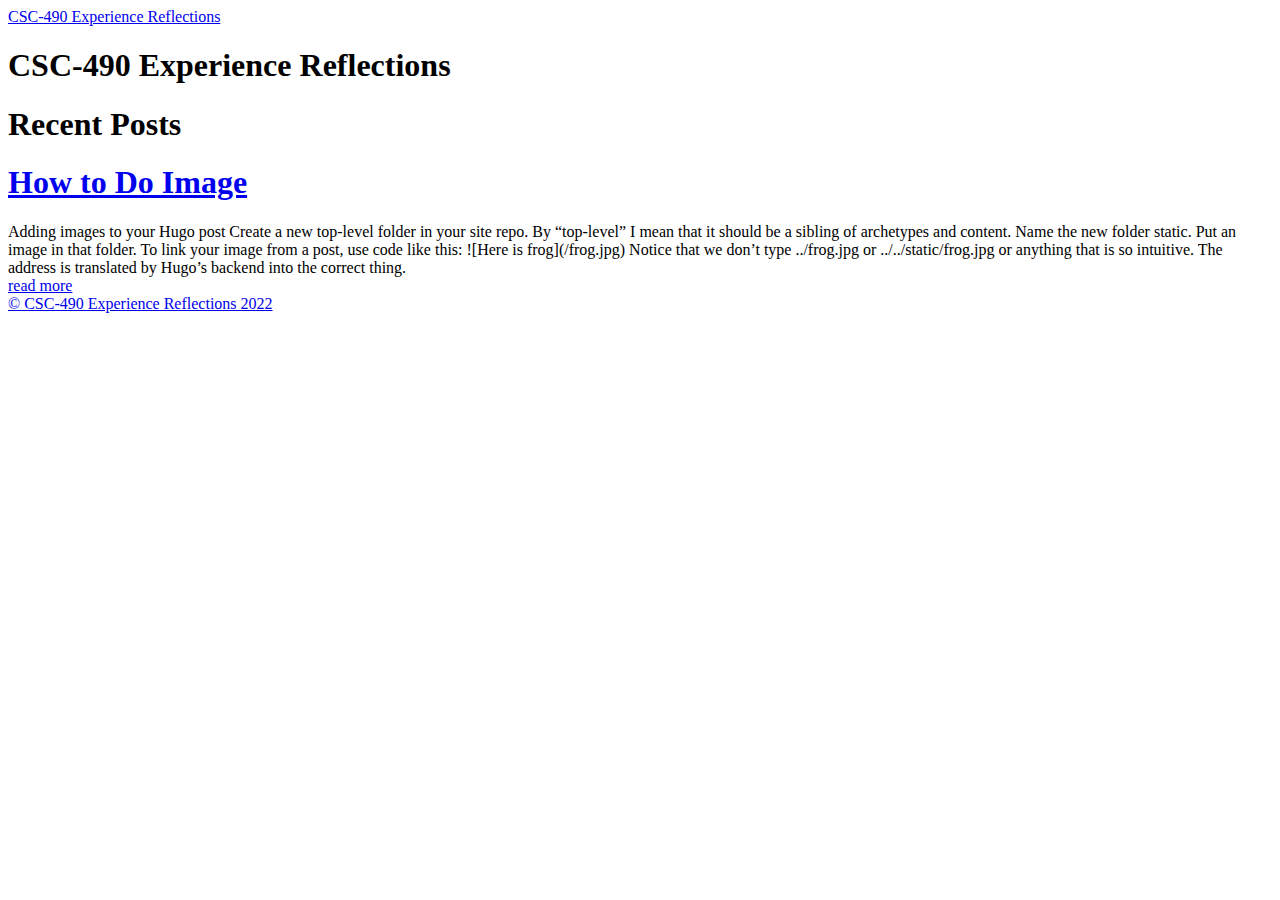
==== index.html @ 7225c357 "deploy: 754eed1e756587a81d423bada58531f362234c82" ====
<!doctype html><html lang=en-us>
<head>
<meta charset=utf-8>
<meta http-equiv=x-ua-compatible content="IE=edge,chrome=1">
<title>CSC-490 Experience Reflections</title>
<meta name=viewport content="width=device-width,minimum-scale=1">
<meta name=description content>
<meta name=generator content="Hugo 0.92.0">
<meta name=ROBOTS content="NOINDEX, NOFOLLOW">
<link rel=stylesheet href=/c490-website/ananke/css/main.min.css>
<link href=/c490-website/index.xml rel=alternate type=application/rss+xml title="CSC-490 Experience Reflections">
<link href=/c490-website/index.xml rel=feed type=application/rss+xml title="CSC-490 Experience Reflections">
<meta property="og:title" content="CSC-490 Experience Reflections">
<meta property="og:description" content>
<meta property="og:type" content="website">
<meta property="og:url" content="http://daverosoff.github.io/c490-website/">
<meta itemprop=name content="CSC-490 Experience Reflections">
<meta itemprop=description content><meta name=twitter:card content="summary">
<meta name=twitter:title content="CSC-490 Experience Reflections">
<meta name=twitter:description content>
</head>
<body class="ma0 avenir bg-near-white">
<header>
<div class="pb3-m pb6-l bg-black">
<nav class="pv3 ph3 ph4-ns" role=navigation>
<div class="flex-l justify-between items-center center">
<a href=/c490-website/ class="f3 fw2 hover-white no-underline white-90 dib">
CSC-490 Experience Reflections
</a>
<div class="flex-l items-center">
<div class=ananke-socials>
</div>
</div>
</div>
</nav>
<div class="tc-l pv3 ph3 ph4-ns">
<h1 class="f2 f-subheadline-l fw2 light-silver mb0 lh-title">
CSC-490 Experience Reflections
</h1>
</div>
</div>
</header>
<main class=pb7 role=main>
<article class="cf ph3 ph5-l pv3 pv4-l f4 tc-l center measure-wide lh-copy mid-gray">
</article>
<div class="pa3 pa4-ns w-100 w-70-ns center">
<h1 class=flex-none>
Recent Posts
</h1>
<section class="w-100 mw8">
<div class="relative w-100 mb4">
<article class="bb b--black-10">
<div class="db pv4 ph3 ph0-l no-underline dark-gray">
<div class="flex flex-column flex-row-ns">
<div class="blah w-100">
<h1 class="f3 fw1 athelas mt0 lh-title">
<a href=/c490-website/posts/how-to-do-image/ class="color-inherit dim link">
How to Do Image
</a>
</h1>
<div class="f6 f5-l lh-copy nested-copy-line-height nested-links">
Adding images to your Hugo post Create a new top-level folder in your site repo. By &ldquo;top-level&rdquo; I mean that it should be a sibling of archetypes and content. Name the new folder static. Put an image in that folder.
To link your image from a post, use code like this:
![Here is frog](/frog.jpg) Notice that we don&rsquo;t type ../frog.jpg or ../../static/frog.jpg or anything that is so intuitive. The address is translated by Hugo&rsquo;s backend into the correct thing.
</div>
<a href=/c490-website/posts/how-to-do-image/ class="ba b--moon-gray bg-light-gray br2 color-inherit dib f7 hover-bg-moon-gray link mt2 ph2 pv1">read more</a>
</div>
</div>
</div>
</article>
</div>
</section>
</div>
</main>
<footer class="bg-black bottom-0 w-100 pa3" role=contentinfo>
<div class="flex justify-between">
<a class="f4 fw4 hover-white no-underline white-70 dn dib-ns pv2 ph3" href=http://daverosoff.github.io/c490-website>
&copy; CSC-490 Experience Reflections 2022
</a>
<div>
<div class=ananke-socials>
</div></div>
</div>
</footer>
</body>
</html>
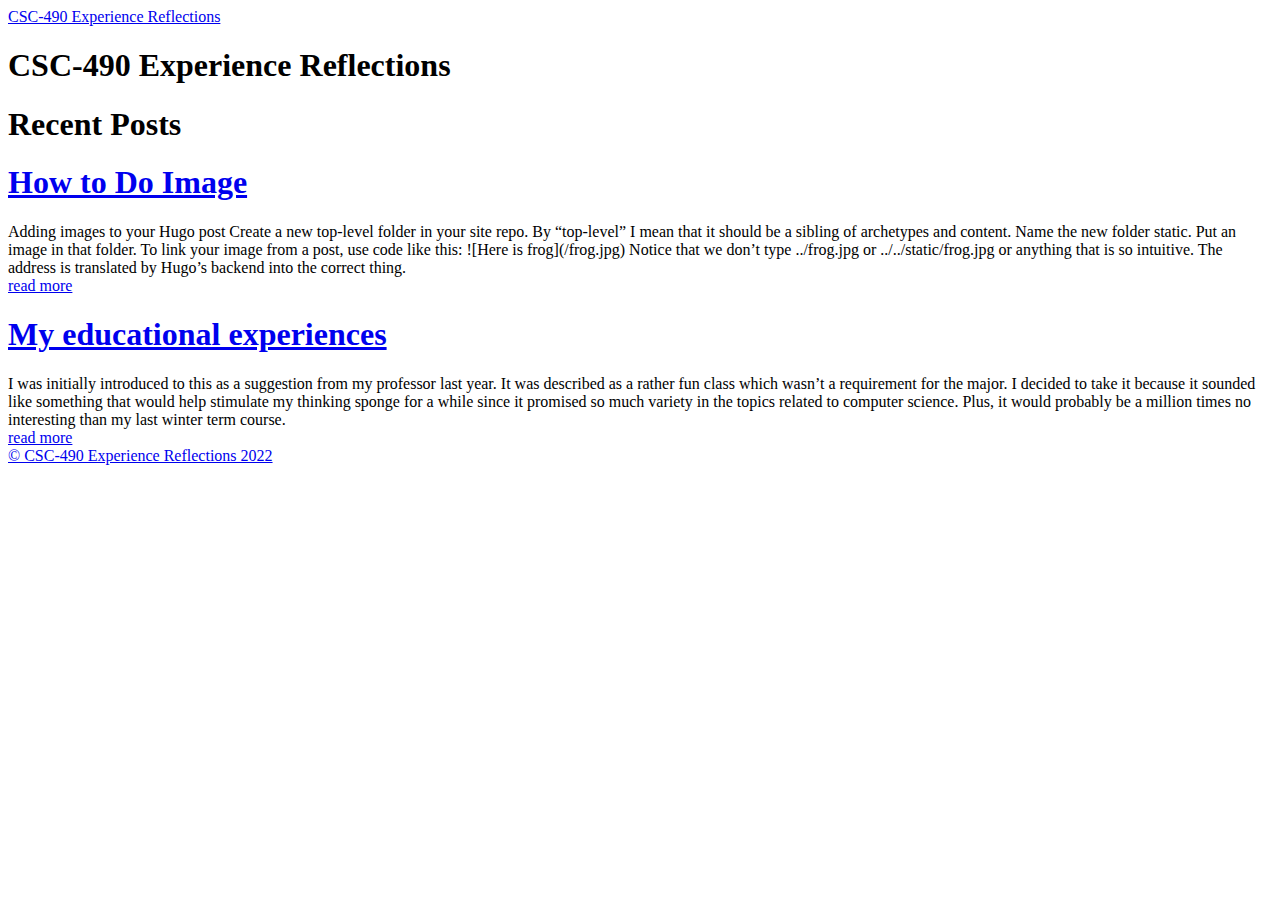
==== commit 0b348518: "deploy: 0d6a69d27d0b310dffba0609351591346030c660" ====
--- a/index.html
+++ b/index.html
@@ -7,13 +7,13 @@
 <meta name=description content>
 <meta name=generator content="Hugo 0.92.0">
 <meta name=ROBOTS content="NOINDEX, NOFOLLOW">
-<link rel=stylesheet href=/c490-website/ananke/css/main.min.css>
-<link href=/c490-website/index.xml rel=alternate type=application/rss+xml title="CSC-490 Experience Reflections">
-<link href=/c490-website/index.xml rel=feed type=application/rss+xml title="CSC-490 Experience Reflections">
+<link rel=stylesheet href=/c490/ananke/css/main.min.css>
+<link href=/c490/index.xml rel=alternate type=application/rss+xml title="CSC-490 Experience Reflections">
+<link href=/c490/index.xml rel=feed type=application/rss+xml title="CSC-490 Experience Reflections">
 <meta property="og:title" content="CSC-490 Experience Reflections">
 <meta property="og:description" content>
 <meta property="og:type" content="website">
-<meta property="og:url" content="http://daverosoff.github.io/c490-website/">
+<meta property="og:url" content="http://daverosoff.github.io/c490/">
 <meta itemprop=name content="CSC-490 Experience Reflections">
 <meta itemprop=description content><meta name=twitter:card content="summary">
 <meta name=twitter:title content="CSC-490 Experience Reflections">
@@ -24,7 +24,7 @@
 <div class="pb3-m pb6-l bg-black">
 <nav class="pv3 ph3 ph4-ns" role=navigation>
 <div class="flex-l justify-between items-center center">
-<a href=/c490-website/ class="f3 fw2 hover-white no-underline white-90 dib">
+<a href=/c490/ class="f3 fw2 hover-white no-underline white-90 dib">
 CSC-490 Experience Reflections
 </a>
 <div class="flex-l items-center">
@@ -54,7 +54,7 @@
 <div class="flex flex-column flex-row-ns">
 <div class="blah w-100">
 <h1 class="f3 fw1 athelas mt0 lh-title">
-<a href=/c490-website/posts/how-to-do-image/ class="color-inherit dim link">
+<a href=/c490/posts/how-to-do-image/ class="color-inherit dim link">
 How to Do Image
 </a>
 </h1>
@@ -63,7 +63,26 @@
 To link your image from a post, use code like this:
 ![Here is frog](/frog.jpg) Notice that we don&rsquo;t type ../frog.jpg or ../../static/frog.jpg or anything that is so intuitive. The address is translated by Hugo&rsquo;s backend into the correct thing.
 </div>
-<a href=/c490-website/posts/how-to-do-image/ class="ba b--moon-gray bg-light-gray br2 color-inherit dib f7 hover-bg-moon-gray link mt2 ph2 pv1">read more</a>
+<a href=/c490/posts/how-to-do-image/ class="ba b--moon-gray bg-light-gray br2 color-inherit dib f7 hover-bg-moon-gray link mt2 ph2 pv1">read more</a>
+</div>
+</div>
+</div>
+</article>
+</div>
+<div class="relative w-100 mb4">
+<article class="bb b--black-10">
+<div class="db pv4 ph3 ph0-l no-underline dark-gray">
+<div class="flex flex-column flex-row-ns">
+<div class="blah w-100">
+<h1 class="f3 fw1 athelas mt0 lh-title">
+<a href=/c490/posts/brianmann/ class="color-inherit dim link">
+My educational experiences
+</a>
+</h1>
+<div class="f6 f5-l lh-copy nested-copy-line-height nested-links">
+I was initially introduced to this as a suggestion from my professor last year. It was described as a rather fun class which wasn&rsquo;t a requirement for the major. I decided to take it because it sounded like something that would help stimulate my thinking sponge for a while since it promised so much variety in the topics related to computer science. Plus, it would probably be a million times no interesting than my last winter term course.
+</div>
+<a href=/c490/posts/brianmann/ class="ba b--moon-gray bg-light-gray br2 color-inherit dib f7 hover-bg-moon-gray link mt2 ph2 pv1">read more</a>
 </div>
 </div>
 </div>
@@ -74,7 +93,7 @@
 </main>
 <footer class="bg-black bottom-0 w-100 pa3" role=contentinfo>
 <div class="flex justify-between">
-<a class="f4 fw4 hover-white no-underline white-70 dn dib-ns pv2 ph3" href=http://daverosoff.github.io/c490-website>
+<a class="f4 fw4 hover-white no-underline white-70 dn dib-ns pv2 ph3" href=http://daverosoff.github.io/c490>
 &copy; CSC-490 Experience Reflections 2022
 </a>
 <div>
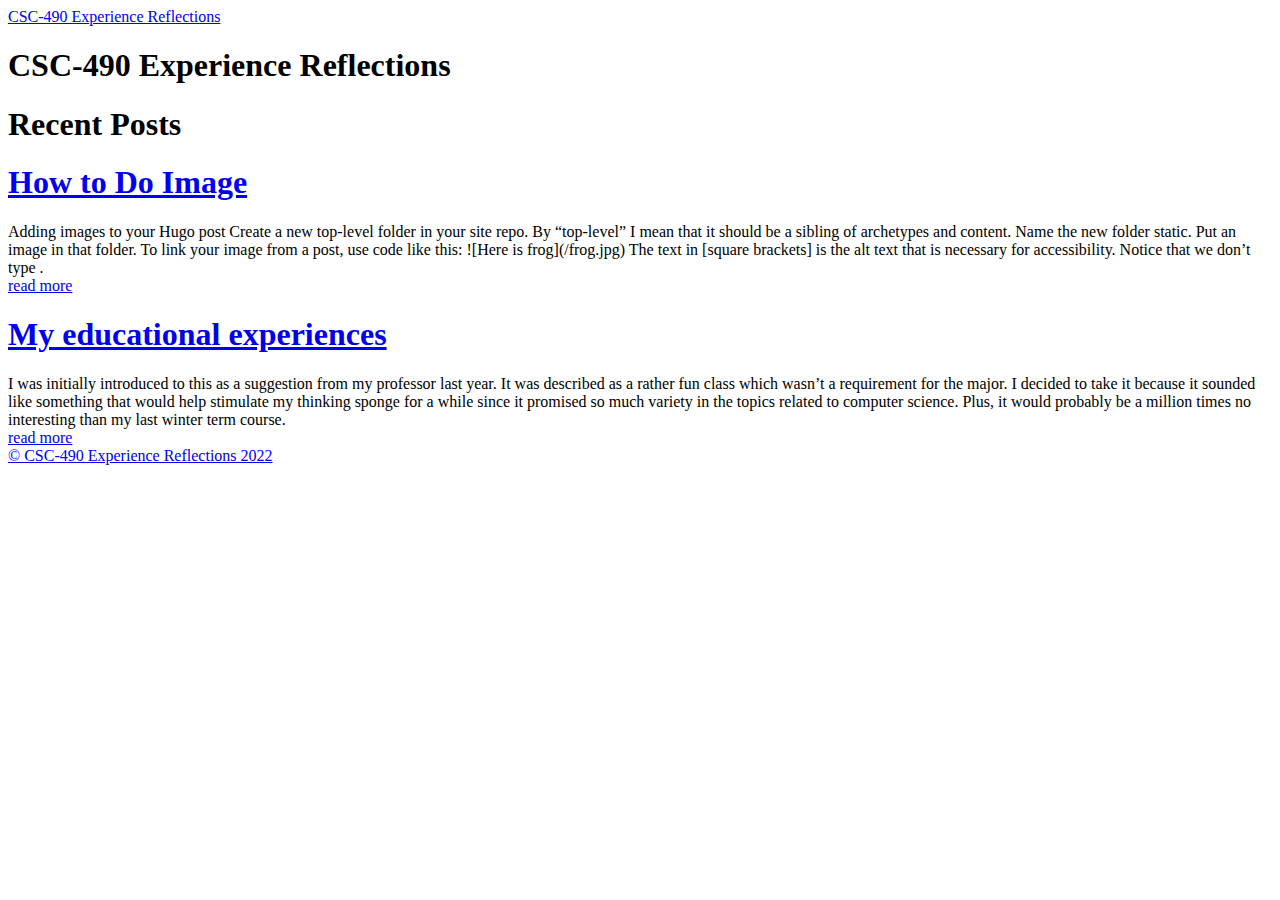
==== commit 7d21d08e: "deploy: 89db7d726886029ae8dc8c7a16879773bbb7f5d5" ====
--- a/index.html
+++ b/index.html
@@ -61,7 +61,7 @@
 <div class="f6 f5-l lh-copy nested-copy-line-height nested-links">
 Adding images to your Hugo post Create a new top-level folder in your site repo. By &ldquo;top-level&rdquo; I mean that it should be a sibling of archetypes and content. Name the new folder static. Put an image in that folder.
 To link your image from a post, use code like this:
-![Here is frog](/frog.jpg) Notice that we don&rsquo;t type ../frog.jpg or ../../static/frog.jpg or anything that is so intuitive. The address is translated by Hugo&rsquo;s backend into the correct thing.
+![Here is frog](/frog.jpg) The text in [square brackets] is the alt text that is necessary for accessibility. Notice that we don&rsquo;t type .
 </div>
 <a href=/c490/posts/how-to-do-image/ class="ba b--moon-gray bg-light-gray br2 color-inherit dib f7 hover-bg-moon-gray link mt2 ph2 pv1">read more</a>
 </div>
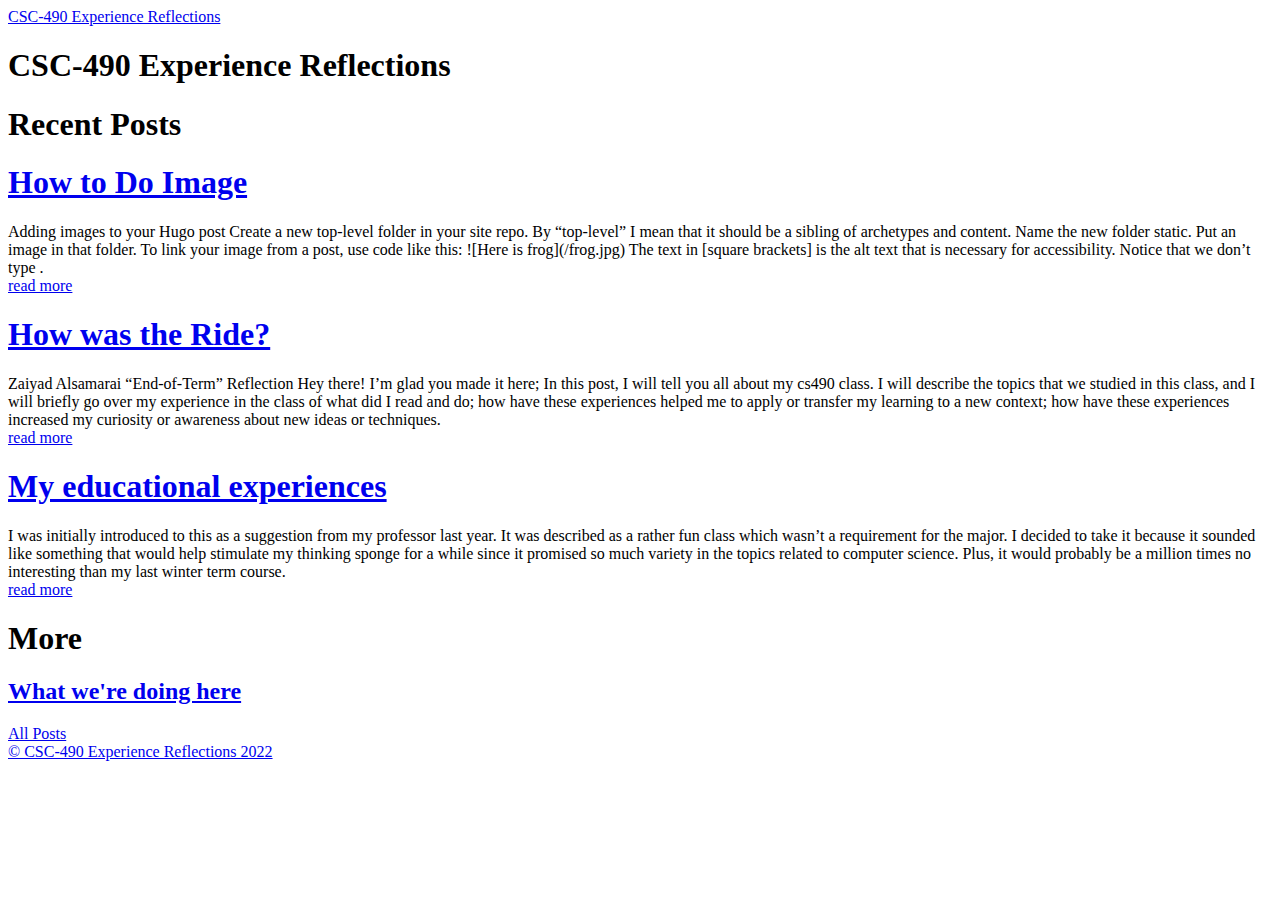
==== commit fdbefbea: "deploy: dc240a984b9e77ae2f42f6b72ca16aa2cab19c79" ====
--- a/index.html
+++ b/index.html
@@ -5,15 +5,15 @@
 <title>CSC-490 Experience Reflections</title>
 <meta name=viewport content="width=device-width,minimum-scale=1">
 <meta name=description content>
-<meta name=generator content="Hugo 0.92.0">
+<meta name=generator content="Hugo 0.92.1">
 <meta name=ROBOTS content="NOINDEX, NOFOLLOW">
-<link rel=stylesheet href=/c490/ananke/css/main.min.css>
-<link href=/c490/index.xml rel=alternate type=application/rss+xml title="CSC-490 Experience Reflections">
-<link href=/c490/index.xml rel=feed type=application/rss+xml title="CSC-490 Experience Reflections">
+<link rel=stylesheet href=/c490-website/ananke/css/main.min.css>
+<link href=/c490-website/index.xml rel=alternate type=application/rss+xml title="CSC-490 Experience Reflections">
+<link href=/c490-website/index.xml rel=feed type=application/rss+xml title="CSC-490 Experience Reflections">
 <meta property="og:title" content="CSC-490 Experience Reflections">
 <meta property="og:description" content>
 <meta property="og:type" content="website">
-<meta property="og:url" content="http://daverosoff.github.io/c490/">
+<meta property="og:url" content="http://daverosoff.github.io/c490-website/">
 <meta itemprop=name content="CSC-490 Experience Reflections">
 <meta itemprop=description content><meta name=twitter:card content="summary">
 <meta name=twitter:title content="CSC-490 Experience Reflections">
@@ -24,7 +24,7 @@
 <div class="pb3-m pb6-l bg-black">
 <nav class="pv3 ph3 ph4-ns" role=navigation>
 <div class="flex-l justify-between items-center center">
-<a href=/c490/ class="f3 fw2 hover-white no-underline white-90 dib">
+<a href=/c490-website/ class="f3 fw2 hover-white no-underline white-90 dib">
 CSC-490 Experience Reflections
 </a>
 <div class="flex-l items-center">
@@ -54,7 +54,7 @@
 <div class="flex flex-column flex-row-ns">
 <div class="blah w-100">
 <h1 class="f3 fw1 athelas mt0 lh-title">
-<a href=/c490/posts/how-to-do-image/ class="color-inherit dim link">
+<a href=/c490-website/posts/how-to-do-image/ class="color-inherit dim link">
 How to Do Image
 </a>
 </h1>
@@ -63,7 +63,7 @@
 To link your image from a post, use code like this:
 ![Here is frog](/frog.jpg) The text in [square brackets] is the alt text that is necessary for accessibility. Notice that we don&rsquo;t type .
 </div>
-<a href=/c490/posts/how-to-do-image/ class="ba b--moon-gray bg-light-gray br2 color-inherit dib f7 hover-bg-moon-gray link mt2 ph2 pv1">read more</a>
+<a href=/c490-website/posts/how-to-do-image/ class="ba b--moon-gray bg-light-gray br2 color-inherit dib f7 hover-bg-moon-gray link mt2 ph2 pv1">read more</a>
 </div>
 </div>
 </div>
@@ -75,25 +75,53 @@
 <div class="flex flex-column flex-row-ns">
 <div class="blah w-100">
 <h1 class="f3 fw1 athelas mt0 lh-title">
-<a href=/c490/posts/brianmann/ class="color-inherit dim link">
+<a href=/c490-website/posts/the_ride/ class="color-inherit dim link">
+How was the Ride?
+</a>
+</h1>
+<div class="f6 f5-l lh-copy nested-copy-line-height nested-links">
+Zaiyad Alsamarai &ldquo;End-of-Term&rdquo; Reflection Hey there! I&rsquo;m glad you made it here; In this post, I will tell you all about my cs490 class. I will describe the topics that we studied in this class, and I will briefly go over my experience in the class of what did I read and do; how have these experiences helped me to apply or transfer my learning to a new context; how have these experiences increased my curiosity or awareness about new ideas or techniques.
+</div>
+<a href=/c490-website/posts/the_ride/ class="ba b--moon-gray bg-light-gray br2 color-inherit dib f7 hover-bg-moon-gray link mt2 ph2 pv1">read more</a>
+</div>
+</div>
+</div>
+</article>
+</div>
+<div class="relative w-100 mb4">
+<article class="bb b--black-10">
+<div class="db pv4 ph3 ph0-l no-underline dark-gray">
+<div class="flex flex-column flex-row-ns">
+<div class="blah w-100">
+<h1 class="f3 fw1 athelas mt0 lh-title">
+<a href=/c490-website/posts/brianmann/ class="color-inherit dim link">
 My educational experiences
 </a>
 </h1>
 <div class="f6 f5-l lh-copy nested-copy-line-height nested-links">
 I was initially introduced to this as a suggestion from my professor last year. It was described as a rather fun class which wasn&rsquo;t a requirement for the major. I decided to take it because it sounded like something that would help stimulate my thinking sponge for a while since it promised so much variety in the topics related to computer science. Plus, it would probably be a million times no interesting than my last winter term course.
 </div>
-<a href=/c490/posts/brianmann/ class="ba b--moon-gray bg-light-gray br2 color-inherit dib f7 hover-bg-moon-gray link mt2 ph2 pv1">read more</a>
+<a href=/c490-website/posts/brianmann/ class="ba b--moon-gray bg-light-gray br2 color-inherit dib f7 hover-bg-moon-gray link mt2 ph2 pv1">read more</a>
 </div>
 </div>
 </div>
 </article>
 </div>
 </section>
+<section class=w-100>
+<h1 class=f3>More</h1>
+<h2 class="f5 fw4 mb4 dib mr3">
+<a href=/c490-website/posts/first_post/ class="link black dim">
+What we're doing here
+</a>
+</h2>
+<a href=/c490-website/posts/ class="link db f6 pa2 br3 bg-mid-gray white dim w4 tc">All Posts</a>
+</section>
 </div>
 </main>
 <footer class="bg-black bottom-0 w-100 pa3" role=contentinfo>
 <div class="flex justify-between">
-<a class="f4 fw4 hover-white no-underline white-70 dn dib-ns pv2 ph3" href=http://daverosoff.github.io/c490>
+<a class="f4 fw4 hover-white no-underline white-70 dn dib-ns pv2 ph3" href=http://daverosoff.github.io/c490-website>
 &copy; CSC-490 Experience Reflections 2022
 </a>
 <div>
